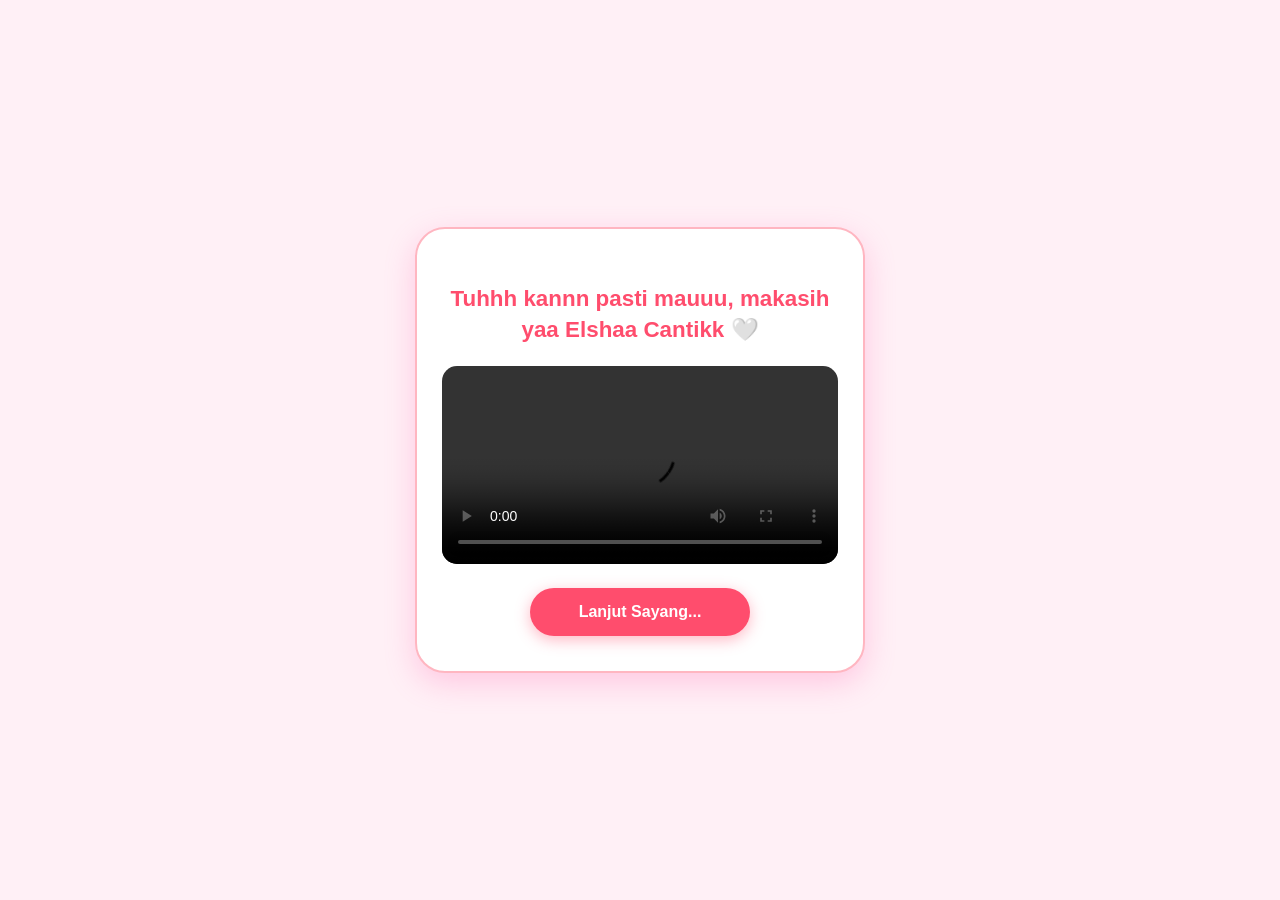
==== video.html @ bf521ecf "Add files via upload" ====
<!DOCTYPE html>
<html lang="id">
<head>
    <meta charset="UTF-8">
    <meta name="viewport" content="width=device-width, initial-scale=1.0">
    <title>Video Buat Elsha</title>
    <link rel="stylesheet" href="style.css">
</head>
<body>
    <video autoplay muted loop id="bgVideoBlok">
        <source src="lv_7421327564771167506_20251225004638.mp4" type="video/mp4">
    </video>

    <div class="container">
        <div class="card">
            <h2>Tuhhh kannn pasti mauuu, makasih yaa Elshaa Cantikk 🤍</h2>
            <div class="video-container">
                <video id="vidDoi" autoplay controls style="width:100%; border-radius:15px; margin-top:10px;">
                    <source src="lv_7421327564771167506_20251225004638.mp4" type="video/mp4">
                </video>
            </div>
            <button class="btn" id="btnMau" onclick="location.href='pesan.html'" style="margin-top:20px">Lanjut Sayang...</button>
        </div>
    </div>
    <script src="script.js"></script>
</body>
</html>
---- style.css ----
/* style.css */

/* Letakkan di bagian bawah style.css */

#bgVideoBlok {
    position: fixed;
    top: 50%;
    left: 50%;
    min-width: 100%;
    min-height: 100%;
    z-index: -1; /* Tetap paling belakang */
    transform: translate(-50%, -50%);
    filter: blur(8px) brightness(0.6);
    object-fit: cover;
}

body {
    margin: 0;
    padding: 0;
    background: #fff0f6;
    font-family: 'Comic Sans MS', 'Arial', sans-serif;
    display: flex;
    justify-content: center;
    align-items: center;
    min-height: 100vh;
    overflow-x: hidden;
}

.container {
    width: 95%;
    max-width: 450px;
    text-align: center;
    position: relative; /* Tambahkan ini */
    z-index: 1000 !important; /* Naikkan jadi 1000 supaya di atas hujan */
}

.card {
    position: relative; /* Pastikan ini ada */
    z-index: 1000 !important; /* Samakan atau lebih tinggi dari container */
    background: white;
    padding: 35px 25px;
    border-radius: 30px;
    box-shadow: 0 10px 30px rgba(255, 105, 180, 0.3);
    border: 2px solid #ffb6c1;
}

h2 { 
    color: #ff4d6d; 
    font-size: 1.4rem; 
    line-height: 1.4;
    margin-bottom: 10px;
}

.btn-group {
    display: flex;
    flex-direction: column; /* Biar tombol susun atas bawah, gak numpuk samping */
    align-items: center;
    gap: 15px;
    margin-top: 25px;
}

.btn {
    width: 220px;
    padding: 15px;
    border: none;
    border-radius: 50px;
    font-weight: bold;
    cursor: pointer;
    transition: 0.3s;
    font-family: inherit;
    font-size: 1rem;
}

#btnMau {
    background: #ff4d6d;
    color: white;
    box-shadow: 0 4px 15px rgba(255, 77, 109, 0.4);
}

#btnGak {
    background: #f0f0f0;
    color: #888;
}

.btn-foto {
    width: 110px;
    height: 110px;
    border-radius: 50%;
    border: 4px solid #ff4d6d;
    cursor: pointer;
    margin-top: 20px;
    object-fit: cover;
}

textarea {
    width: 90%;
    height: 100px;
    border-radius: 15px;
    border: 2px solid #ffb6c1;
    padding: 12px;
    margin-top: 15px;
    font-family: inherit;
    resize: none;
}

footer {
    position: fixed;
    bottom: 15px;
    font-size: 10px;
    color: #ffb6c1;
}

/* Animasi Bunga Sakura */
.heart {
    position: absolute;
    pointer-events: none;
    animation: fly 4s linear forwards;
    z-index: 1;
}

@keyframes fly {
    0% { transform: translateY(100vh) scale(0); opacity: 1; }
    100% { transform: translateY(-10vh) scale(1.5); opacity: 0; }
}

/* Tambahan dikit biar makin responsif di HP */
@media (max-width: 600px) {
    h2 { font-size: 1.1rem; }
    .btn { width: 180px; padding: 12px; }
    .card { padding: 25px 15px; }
}


/* Box Putih (Card) - Harus paling depan supaya gak ketutupan mawar/foto */
.card {
    position: relative;
    z-index: 100 !important; /* Kita buat lapisannya di angka 100 */
    background: white;
    padding: 35px 25px;
    border-radius: 30px;
    box-shadow: 0 10px 30px rgba(255, 105, 180, 0.3);
    border: 2px solid #ffb6c1;
}

/* Item yang jatuh - Harus di antara Card (100) dan Video (-1) */
.hujan-item {
    position: fixed;
    top: -150px;
    z-index: 1 !important; 
    pointer-events: none;
    animation: jatuh linear forwards;
    /* Tambahan biar smooth */
    will-change: transform;
}

.hujan-foto {
    width: 85px; /* Sedikit lebih besar biar puas nengoknya */
    height: 85px;
    border-radius: 15px;
    object-fit: cover;
    border: 3px solid white;
    box-shadow: 0 5px 15px rgba(0,0,0,0.2);
    /* Biar fotonya pas jatuh ada goyang-goyangnya sikit */
    transition: transform 0.3s ease;
}

/* Kita buat variasi mawar biar gak tegak lurus semua */
.hujan-mawar {
    font-size: 28px;
    filter: drop-shadow(0 2px 5px rgba(0,0,0,0.2));
}

@keyframes jatuh {
    0% {
        transform: translateY(0) rotate(0deg);
        opacity: 0;
    }
    10% {
        opacity: 1;
    }
    90% {
        opacity: 1;
    }
    100% {
        /* Kita buat jatuh sampai lewat bawah layar (120vh) */
        transform: translateY(120vh) rotate(720deg);
        opacity: 0;
    }
}
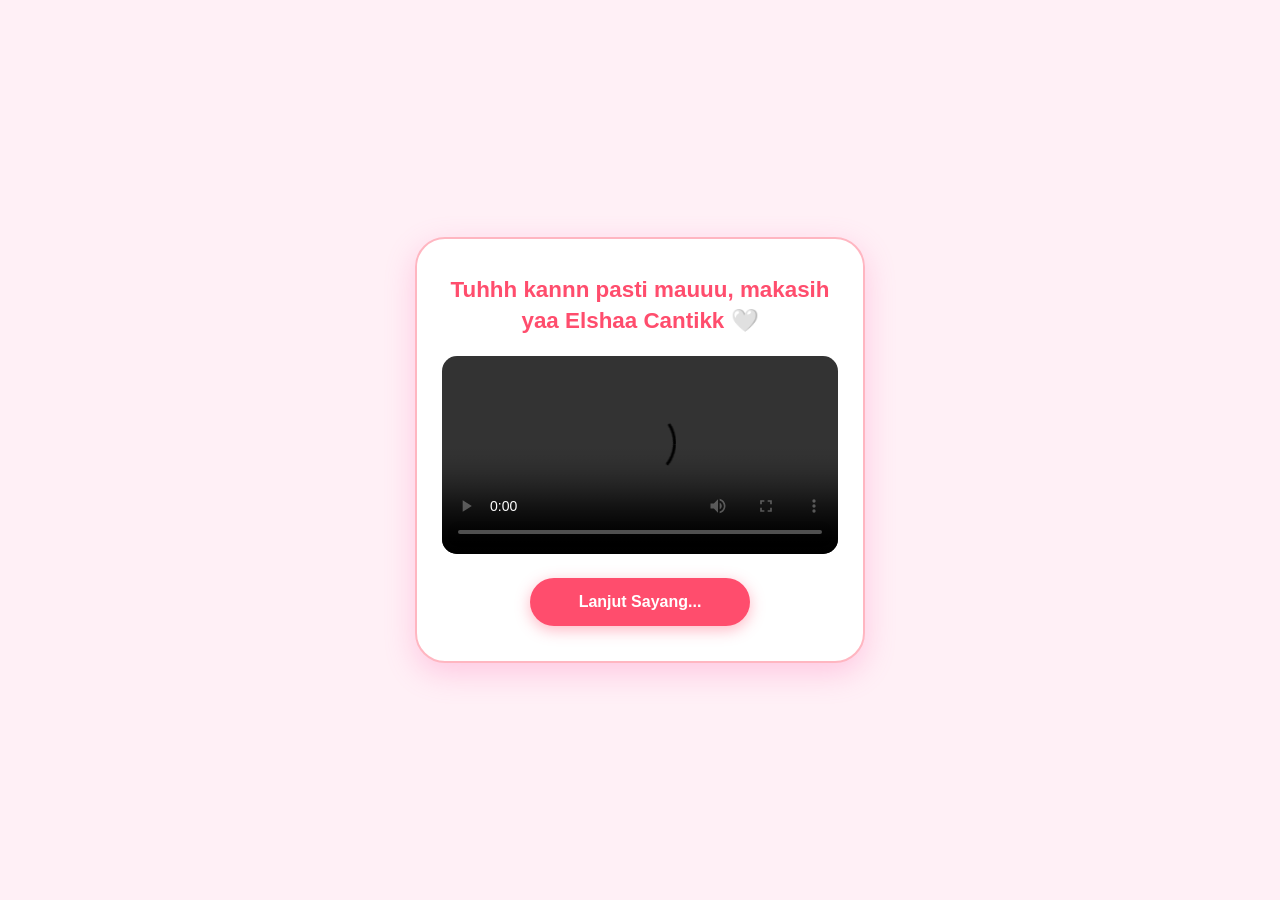
==== commit 8c1c708a: "Add files via upload" ====
--- a/video.html
+++ b/video.html
@@ -7,21 +7,25 @@
     <link rel="stylesheet" href="style.css">
 </head>
 <body>
-    <video autoplay muted loop id="bgVideoBlok">
-        <source src="lv_7421327564771167506_20251225004638.mp4" type="video/mp4">
+    <video autoplay muted loop id="bgVideoBlok" playsinline>
+        <source src="elsha (1).mp4" type="video/mp4">
     </video>
 
     <div class="container">
         <div class="card">
             <h2>Tuhhh kannn pasti mauuu, makasih yaa Elshaa Cantikk 🤍</h2>
+            
             <div class="video-container">
-                <video id="vidDoi" autoplay controls style="width:100%; border-radius:15px; margin-top:10px;">
-                    <source src="lv_7421327564771167506_20251225004638.mp4" type="video/mp4">
+                <video id="vidDoi" autoplay controls playsinline style="width:100%; border-radius:15px; margin-top:10px;">
+                    <source src="elsha (1).mp4" type="video/mp4">
+                    Browser kau gak support video, Lek!
                 </video>
             </div>
+
             <button class="btn" id="btnMau" onclick="location.href='pesan.html'" style="margin-top:20px">Lanjut Sayang...</button>
         </div>
     </div>
+
     <script src="script.js"></script>
 </body>
 </html>
--- a/style.css
+++ b/style.css
@@ -1,22 +1,11 @@
-/* style.css */
-
-/* Letakkan di bagian bawah style.css */
-
-#bgVideoBlok {
-    position: fixed;
-    top: 50%;
-    left: 50%;
-    min-width: 100%;
-    min-height: 100%;
-    z-index: -1; /* Tetap paling belakang */
-    transform: translate(-50%, -50%);
-    filter: blur(8px) brightness(0.6);
-    object-fit: cover;
+/* --- 1. RESET & DASAR --- */
+* {
+    margin: 0;
+    padding: 0;
+    box-sizing: border-box;
 }
 
 body {
-    margin: 0;
-    padding: 0;
     background: #fff0f6;
     font-family: 'Comic Sans MS', 'Arial', sans-serif;
     display: flex;
@@ -26,17 +15,29 @@
     overflow-x: hidden;
 }
 
+/* --- 2. VIDEO LATAR (BACKGROUND) --- */
+#bgVideoBlok {
+    position: fixed;
+    top: 0;
+    left: 0;
+    width: 100vw;
+    height: 100vh;
+    z-index: -1 !important; 
+    object-fit: cover;
+    filter: blur(8px) brightness(0.6);
+    pointer-events: none;
+}
+
+/* --- 3. CONTAINER & CARD (UTAMA) --- */
 .container {
     width: 95%;
     max-width: 450px;
     text-align: center;
-    position: relative; /* Tambahkan ini */
-    z-index: 1000 !important; /* Naikkan jadi 1000 supaya di atas hujan */
+    position: relative;
+    z-index: 1000 !important; /* Di atas segalanya */
 }
 
 .card {
-    position: relative; /* Pastikan ini ada */
-    z-index: 1000 !important; /* Samakan atau lebih tinggi dari container */
     background: white;
     padding: 35px 25px;
     border-radius: 30px;
@@ -44,16 +45,12 @@
     border: 2px solid #ffb6c1;
 }
 
-h2 { 
-    color: #ff4d6d; 
-    font-size: 1.4rem; 
-    line-height: 1.4;
-    margin-bottom: 10px;
-}
+/* --- 4. TOMBOL & TEKS --- */
+h2 { color: #ff4d6d; font-size: 1.4rem; line-height: 1.4; margin-bottom: 10px; }
 
 .btn-group {
     display: flex;
-    flex-direction: column; /* Biar tombol susun atas bawah, gak numpuk samping */
+    flex-direction: column;
     align-items: center;
     gap: 15px;
     margin-top: 25px;
@@ -69,18 +66,12 @@
     transition: 0.3s;
     font-family: inherit;
     font-size: 1rem;
-}
-
-#btnMau {
     background: #ff4d6d;
     color: white;
     box-shadow: 0 4px 15px rgba(255, 77, 109, 0.4);
 }
 
-#btnGak {
-    background: #f0f0f0;
-    color: #888;
-}
+#btnGak { background: #f0f0f0; color: #888; box-shadow: none; }
 
 .btn-foto {
     width: 110px;
@@ -93,24 +84,43 @@
 }
 
 textarea {
-    width: 90%;
+    width: 100%;
     height: 100px;
     border-radius: 15px;
     border: 2px solid #ffb6c1;
     padding: 12px;
     margin-top: 15px;
-    font-family: inherit;
     resize: none;
 }
 
-footer {
+/* --- 5. EFEK JATUH (HUJAN FOTO & MAWAR) --- */
+.hujan-item {
     position: fixed;
-    bottom: 15px;
-    font-size: 10px;
-    color: #ffb6c1;
+    top: -150px;
+    z-index: 1 !important; /* Di bawah card, di atas video */
+    pointer-events: none;
+    animation: jatuh linear forwards;
 }
 
-/* Animasi Bunga Sakura */
+.hujan-foto {
+    width: 85px;
+    height: 85px;
+    border-radius: 15px;
+    object-fit: cover;
+    border: 3px solid white;
+    box-shadow: 0 5px 15px rgba(0,0,0,0.2);
+}
+
+.hujan-mawar { font-size: 28px; }
+
+@keyframes jatuh {
+    0% { transform: translateY(0) rotate(0deg); opacity: 0; }
+    10% { opacity: 1; }
+    90% { opacity: 1; }
+    100% { transform: translateY(120vh) rotate(720deg); opacity: 0; }
+}
+
+/* Sakura/Hati */
 .heart {
     position: absolute;
     pointer-events: none;
@@ -123,67 +133,9 @@
     100% { transform: translateY(-10vh) scale(1.5); opacity: 0; }
 }
 
-/* Tambahan dikit biar makin responsif di HP */
+footer { position: fixed; bottom: 15px; font-size: 10px; color: #ffb6c1; }
+
 @media (max-width: 600px) {
     h2 { font-size: 1.1rem; }
-    .btn { width: 180px; padding: 12px; }
-    .card { padding: 25px 15px; }
-}
-
-
-/* Box Putih (Card) - Harus paling depan supaya gak ketutupan mawar/foto */
-.card {
-    position: relative;
-    z-index: 100 !important; /* Kita buat lapisannya di angka 100 */
-    background: white;
-    padding: 35px 25px;
-    border-radius: 30px;
-    box-shadow: 0 10px 30px rgba(255, 105, 180, 0.3);
-    border: 2px solid #ffb6c1;
-}
-
-/* Item yang jatuh - Harus di antara Card (100) dan Video (-1) */
-.hujan-item {
-    position: fixed;
-    top: -150px;
-    z-index: 1 !important; 
-    pointer-events: none;
-    animation: jatuh linear forwards;
-    /* Tambahan biar smooth */
-    will-change: transform;
-}
-
-.hujan-foto {
-    width: 85px; /* Sedikit lebih besar biar puas nengoknya */
-    height: 85px;
-    border-radius: 15px;
-    object-fit: cover;
-    border: 3px solid white;
-    box-shadow: 0 5px 15px rgba(0,0,0,0.2);
-    /* Biar fotonya pas jatuh ada goyang-goyangnya sikit */
-    transition: transform 0.3s ease;
-}
-
-/* Kita buat variasi mawar biar gak tegak lurus semua */
-.hujan-mawar {
-    font-size: 28px;
-    filter: drop-shadow(0 2px 5px rgba(0,0,0,0.2));
-}
-
-@keyframes jatuh {
-    0% {
-        transform: translateY(0) rotate(0deg);
-        opacity: 0;
-    }
-    10% {
-        opacity: 1;
-    }
-    90% {
-        opacity: 1;
-    }
-    100% {
-        /* Kita buat jatuh sampai lewat bawah layar (120vh) */
-        transform: translateY(120vh) rotate(720deg);
-        opacity: 0;
-    }
+    .btn { width: 180px; }
 }
